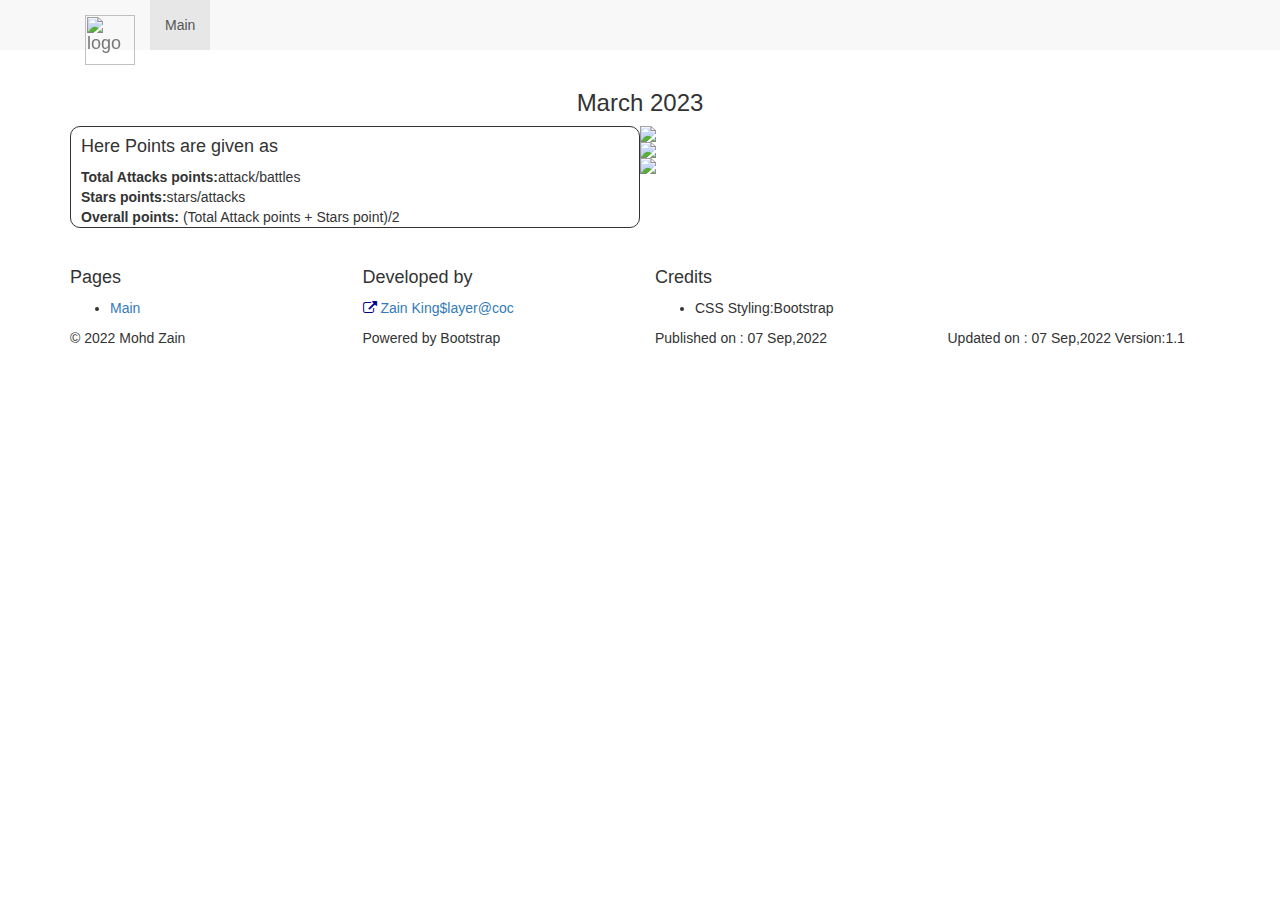
==== months/march.html @ 7e31b6b4 "Create march.html" ====
<html>
<head>
    <!-- Google tag (gtag.js) -->
    <title>Penn Rangers CWL</title>
    <link rel="icon" type="image/x-icon" href="ticon.png">
    <meta charset="utf-8">
    <meta name="viewport" content="width=device-width,initial-scale=1">

    <link rel="stylesheet" href="https://maxcdn.bootstrapcdn.com/bootstrap/3.4.0/css/bootstrap.min.css">
    <link rel="stylesheet" href="../style.css">
    <link rel="stylesheet" href="https://cdnjs.cloudflare.com/ajax/libs/animate.css/3.7.2/animate.min.css"> 
     
    <!-- jQuery library -->
    <script src="https://ajax.googleapis.com/ajax/libs/jquery/3.4.1/jquery.min.js"></script>
    <link href="https://stackpath.bootstrapcdn.com/font-awesome/4.7.0/css/font-awesome.min.css" rel="stylesheet" integrity="sha384-wvfXpqpZZVQGK6TAh5PVlGOfQNHSoD2xbE+QkPxCAFlNEevoEH3Sl0sibVcOQVnN" crossorigin="anonymous">
    <link rel="stylesheet" href="https://fonts.googleapis.com/css?family=Audiowide|Sofia|Trirong">

</head>
<body>

<nav class="navbar navbar-fixed-top">
    <div class="navbar-default" id="navbar"><!-- navbar start-->
        <div class="container"><!-- container start-->
            <div class="navbar-header">
                <a class="navbar-brand home" href="index.html">
                    <img src="../images/logo.png" alt="logo" class="hidden-xs" style="width:50px; height: 50px;"><!-- LOGO-->
                    <img src="../images/logo.png" alt="logo" class="visible-xs" style="width:50px; height:50px;">
                </a>


                <button type="button" class="navbar-toggle" data-toggle="collapse" data-target="#navigation">
                    <span class="sr-only">Toggle Navigation</span>
                    <i class="fa fa-align-justify"></i>
                    
                </button>
            </div>
            <div class="navbar-collapse collapse" id="navigation"> <!-- navbar start-->
                <div class="padding-nav"> <!-- padding start-->
                    <ul class="nav navbar-nav navbar-left">
                        <li class="active">
                            <a href="../index.html">Main</a>
                        </li>
                    </ul>
                </div>
            </div>
        </div>
    </div>
</nav>
<div class="container" style="margin-top: 70px; margin-bottom: 20px;">
    <div class="box">
        <div class="box-header">
            <h3 style="text-align: center;">March 2023</h3>
        </div>
        <div style="border-style:solid;border-radius: 10px; border-width: 1px; padding-left: 10px; margin-bottom: 10px;" class="col-md-6 col-xs-12">
            <h4>Here Points are given as</h4>
        <h5 style="font-weight: bolder; display: inline;">Total Attacks points:</h5><p style="display: inline;" class="p1">attack/battles</p>
        <br/>
        <h5 style="font-weight: bolder; display: inline;">Stars points:</h5><p style="display: inline;" class="p1">stars/attacks</p> <br/>
        <h5 style="font-weight: bolder; display: inline;">Overall points:</h5><p style="display: inline;" class="p1">
            (Total Attack points + Stars point)/2
        </p>
        </div>
        <div style="margin-top:10px;">
            <img src="../monthimage/march1.png" class="img-responsive">
        <img src="../monthimage/march2.png" class="img-responsive">
        <img src="../monthimage/march3.png" class="img-responsive">
        </div>
    </div>
</div>
    
      
<!-- FOOTER -->
<div id="footer">
    <div class="container">
        <div class="row">
            <div class="col-md-3 col-sm-6">
                <h4>Pages</h4>
                <ul>
                    <li><a href="index.html">Main</a></li>
                </ul>
                <hr class="hidden-md hidden-lg hidden-sm">
            </div>
            <div class="col-md-3 col-sm-6">
                <h4>Developed by</h4>
                <a href="https://mohdzain98.github.io/zain.github.io/index.html" target="_BLANK"><i class="fa fa-external-link" style="color: darkblue;"></i> Zain King$layer@coc</a>
                <br>
                <hr class="hidden-md hidden-lg hidden-sm">
            </div>
            <div class="col-md-3 col-sm-6" >
                <h4>Credits</h4>
                <ul>
                    <li><p>CSS Styling:Bootstrap</p></li>
                </ul>

            </div>
        </div>
        
    </div>
</div>



<div id="copyright">
    <div class="container">
        <div class="row">
        <div class="col-md-3 col-xs-5">
            <p>
                &copy; 2022 Mohd Zain
            </p>
        
            <p class="visible-xs">Powered by Bootstrap
                <br></p>    
        </div>
        <div class="col-md-3">
            <p class="center hidden-xs">
                Powered by Bootstrap
            </p>
        </div>
        <div class="col-md-3 col-xs-6">
            <p>
                Published on : 07 Sep,2022
            </p>
            <p class="visible-xs">Updated on : 07 Sep,2022 Version:1.1</p>
        </div>
        <div class="col-md-3 col-xs-6">
            <p class="hidden-xs">
                Updated on : 07 Sep,2022 Version:1.1

            </p>
            
        </div>
        </div>
    </div>
    
</div>



    


    <script src="https://maxcdn.bootstrapcdn.com/bootstrap/3.4.0/js/bootstrap.min.js"></script>
</body>
</html>
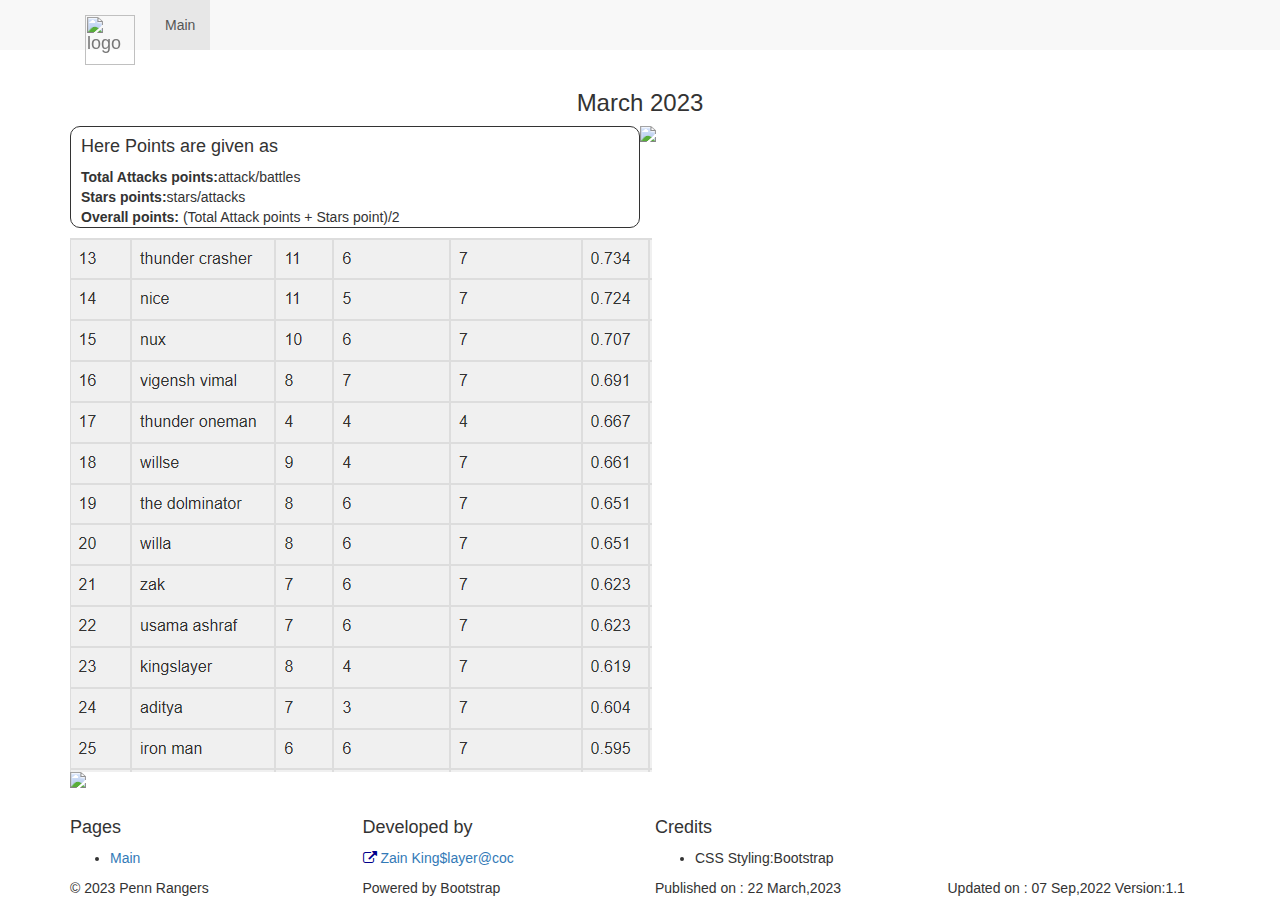
==== commit 56674406: "Update march.html" ====
--- a/months/march.html
+++ b/months/march.html
@@ -105,7 +105,7 @@
         <div class="row">
         <div class="col-md-3 col-xs-5">
             <p>
-                &copy; 2022 Mohd Zain
+                &copy; 2023 Penn Rangers
             </p>
         
             <p class="visible-xs">Powered by Bootstrap
@@ -118,7 +118,7 @@
         </div>
         <div class="col-md-3 col-xs-6">
             <p>
-                Published on : 07 Sep,2022
+                Published on : 22 March,2023
             </p>
             <p class="visible-xs">Updated on : 07 Sep,2022 Version:1.1</p>
         </div>
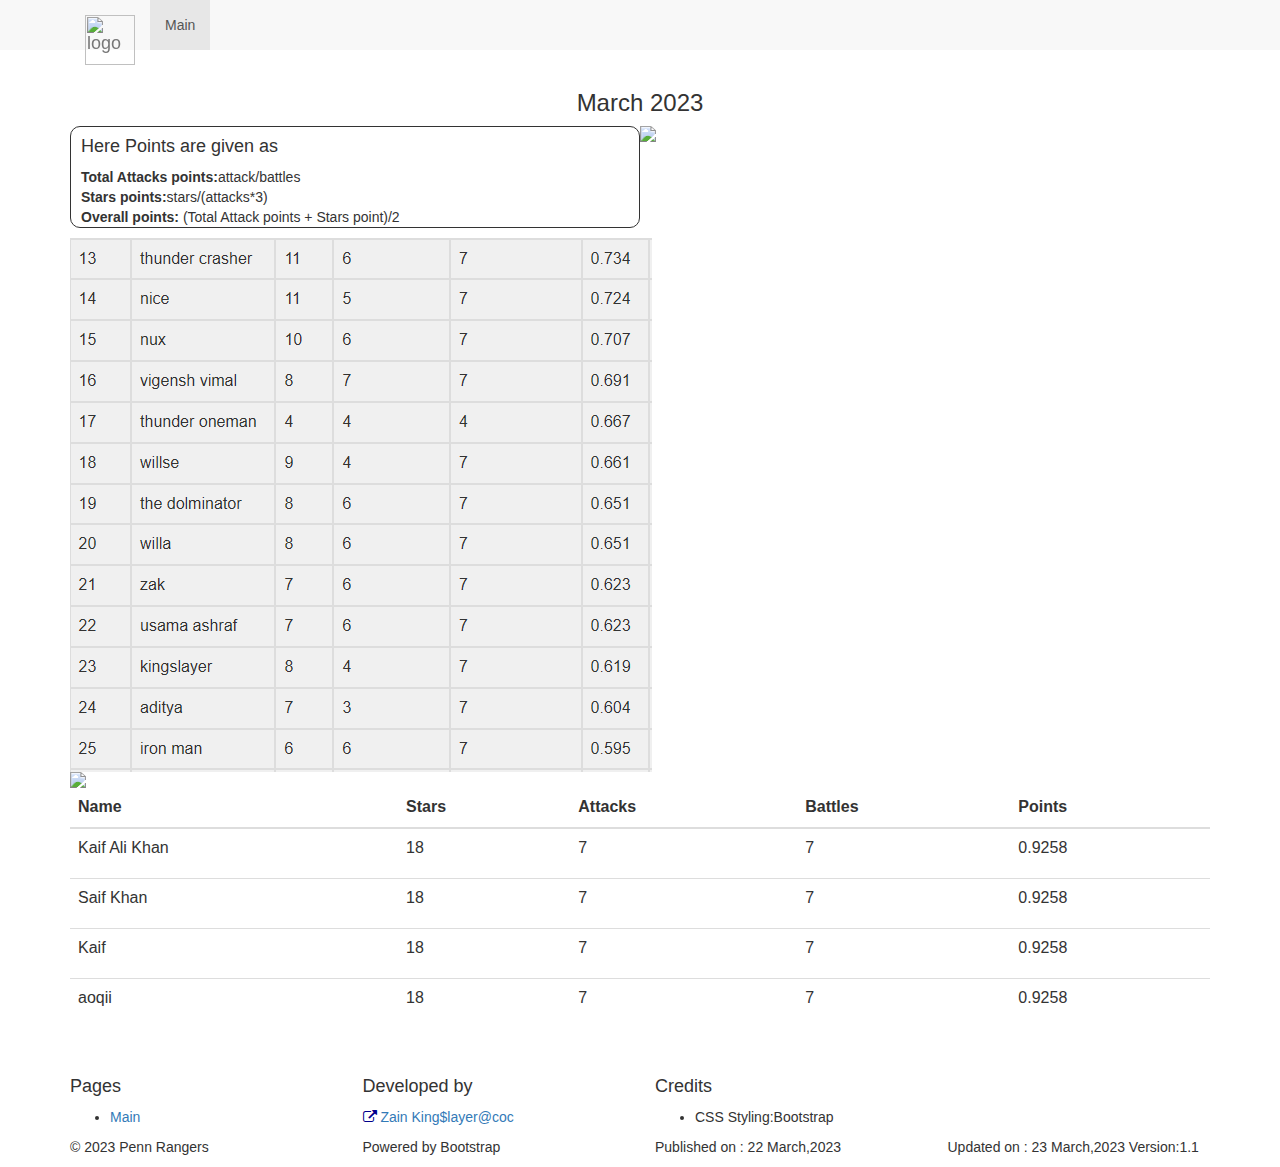
==== commit dac387f4: "Update march.html" ====
--- a/months/march.html
+++ b/months/march.html
@@ -22,7 +22,7 @@
     <div class="navbar-default" id="navbar"><!-- navbar start-->
         <div class="container"><!-- container start-->
             <div class="navbar-header">
-                <a class="navbar-brand home" href="index.html">
+                <a class="navbar-brand home" href="../index.html">
                     <img src="../images/logo.png" alt="logo" class="hidden-xs" style="width:50px; height: 50px;"><!-- LOGO-->
                     <img src="../images/logo.png" alt="logo" class="visible-xs" style="width:50px; height:50px;">
                 </a>
@@ -55,15 +55,34 @@
             <h4>Here Points are given as</h4>
         <h5 style="font-weight: bolder; display: inline;">Total Attacks points:</h5><p style="display: inline;" class="p1">attack/battles</p>
         <br/>
-        <h5 style="font-weight: bolder; display: inline;">Stars points:</h5><p style="display: inline;" class="p1">stars/attacks</p> <br/>
+        <h5 style="font-weight: bolder; display: inline;">Stars points:</h5><p style="display: inline;" class="p1">stars/(attacks*3)</p> <br/>
         <h5 style="font-weight: bolder; display: inline;">Overall points:</h5><p style="display: inline;" class="p1">
             (Total Attack points + Stars point)/2
         </p>
         </div>
         <div style="margin-top:10px;">
-            <img src="../monthimage/march1.png" class="img-responsive">
+            <img src="../monthimage/march1.png" class="img-responsive" style="width: auto; height:auto;">
         <img src="../monthimage/march2.png" class="img-responsive">
         <img src="../monthimage/march3.png" class="img-responsive">
+        </div>
+        <div class="table-responsive">
+            <table class="table">
+                <thead>
+                    <tr>
+                        <th>Name</th>
+                        <th>Stars</th>
+                        <th>Attacks</th>
+                        <th>Battles</th>
+                        <th>Points</th>
+                    </tr>
+                </thead>
+                <tbody>
+                    <tr><td><p>Kaif Ali Khan</p></td><td>18</td><td>7</td><td>7</td><td>0.9258</td></tr>
+                    <tr><td><p>Saif Khan</p></td><td>18</td><td>7</td><td>7</td><td>0.9258</td></tr>
+                    <tr><td><p>Kaif</p></td><td>18</td><td>7</td><td>7</td><td>0.9258</td></tr>
+                    <tr><td><p>aoqii</p></td><td>18</td><td>7</td><td>7</td><td>0.9258</td></tr>
+                </tbody>
+            </table>
         </div>
     </div>
 </div>
@@ -120,11 +139,11 @@
             <p>
                 Published on : 22 March,2023
             </p>
-            <p class="visible-xs">Updated on : 07 Sep,2022 Version:1.1</p>
+            <p class="visible-xs">Updated on : 23 March,2023 Version:1.1</p>
         </div>
         <div class="col-md-3 col-xs-6">
             <p class="hidden-xs">
-                Updated on : 07 Sep,2022 Version:1.1
+                Updated on : 23 March,2023 Version:1.1
 
             </p>
             
@@ -141,4 +160,4 @@
 
     <script src="https://maxcdn.bootstrapcdn.com/bootstrap/3.4.0/js/bootstrap.min.js"></script>
 </body>
-</html>+</html>
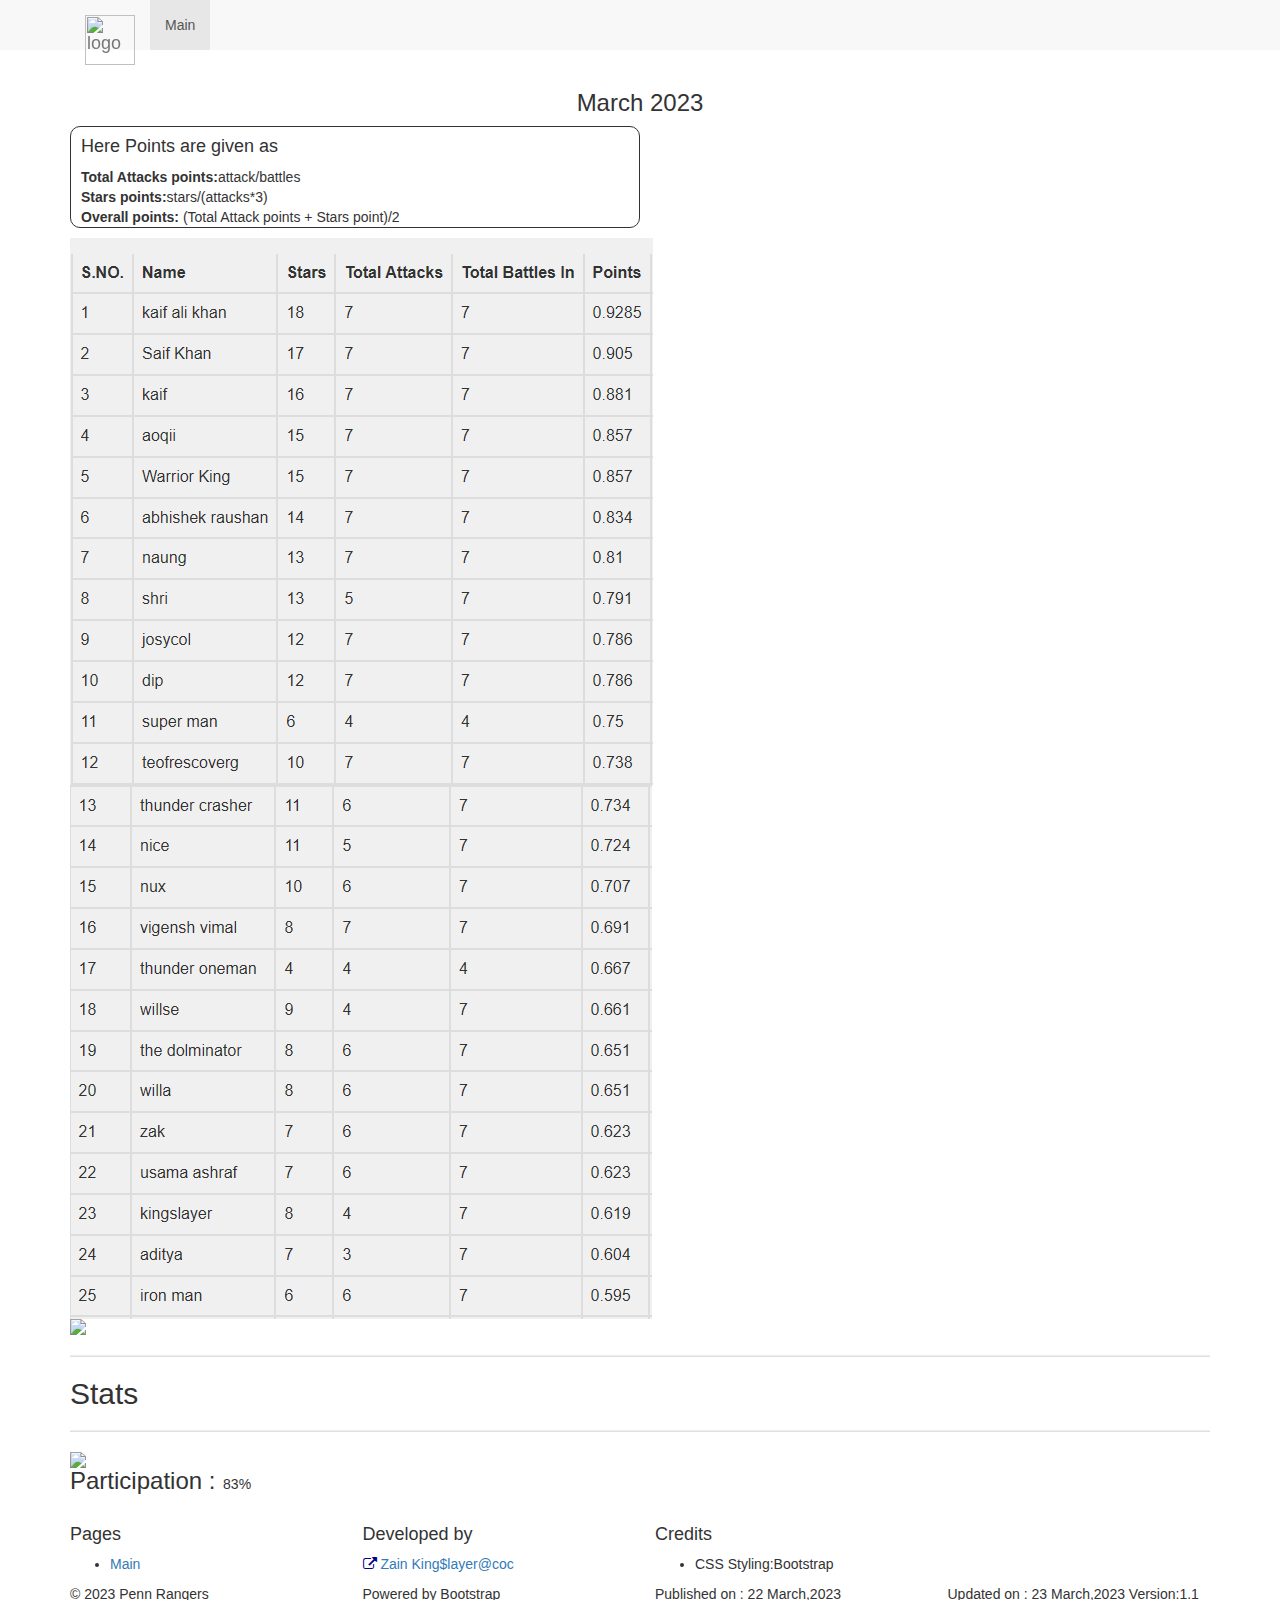
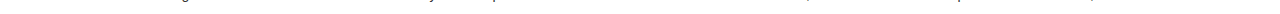
==== commit c2416326: "Update march.html" ====
--- a/months/march.html
+++ b/months/march.html
@@ -61,29 +61,20 @@
         </p>
         </div>
         <div style="margin-top:10px;">
-            <img src="../monthimage/march1.png" class="img-responsive" style="width: auto; height:auto;">
-        <img src="../monthimage/march2.png" class="img-responsive">
-        <img src="../monthimage/march3.png" class="img-responsive">
+        <img src="../monthimage/march/march1.png" class="img-responsive hidden-xs" style="width: auto; height:auto;">
+        <img src="../monthimage/march/march2.png" class="img-responsive hidden-xs" style="width: auto; height:auto;">
+        <img src="../monthimage/march/march3.png" class="img-responsive hidden-xs" style="width: auto; height:auto;">
+        <img src="../monthimage/march/marsm1.png" class="img-responsive visible-xs" style="width: auto; height:auto;">
+        <img src="../monthimage/march/marsm2.png" class="img-responsive visible-xs" style="width: auto; height:auto;">
+        <img src="../monthimage/march/marsm3.png" class="img-responsive visible-xs" style="width: auto; height:auto;">
         </div>
-        <div class="table-responsive">
-            <table class="table">
-                <thead>
-                    <tr>
-                        <th>Name</th>
-                        <th>Stars</th>
-                        <th>Attacks</th>
-                        <th>Battles</th>
-                        <th>Points</th>
-                    </tr>
-                </thead>
-                <tbody>
-                    <tr><td><p>Kaif Ali Khan</p></td><td>18</td><td>7</td><td>7</td><td>0.9258</td></tr>
-                    <tr><td><p>Saif Khan</p></td><td>18</td><td>7</td><td>7</td><td>0.9258</td></tr>
-                    <tr><td><p>Kaif</p></td><td>18</td><td>7</td><td>7</td><td>0.9258</td></tr>
-                    <tr><td><p>aoqii</p></td><td>18</td><td>7</td><td>7</td><td>0.9258</td></tr>
-                </tbody>
-            </table>
+        <div>
+            <hr class="hr hr-blur" style="background-color:#e0e0e0; height:1px;">
+            <h2>Stats</h2>
+            <hr class="hr hr-blur" style="background-color:#e0e0e0; height:1px;">
+            <img src="../monthimage/march/marchstat.png">
         </div>
+        <h3 style="display: inline;">Participation : </h3><p class="p1" style="display:inline; padding-left: 1px;">83%</p>
     </div>
 </div>
     
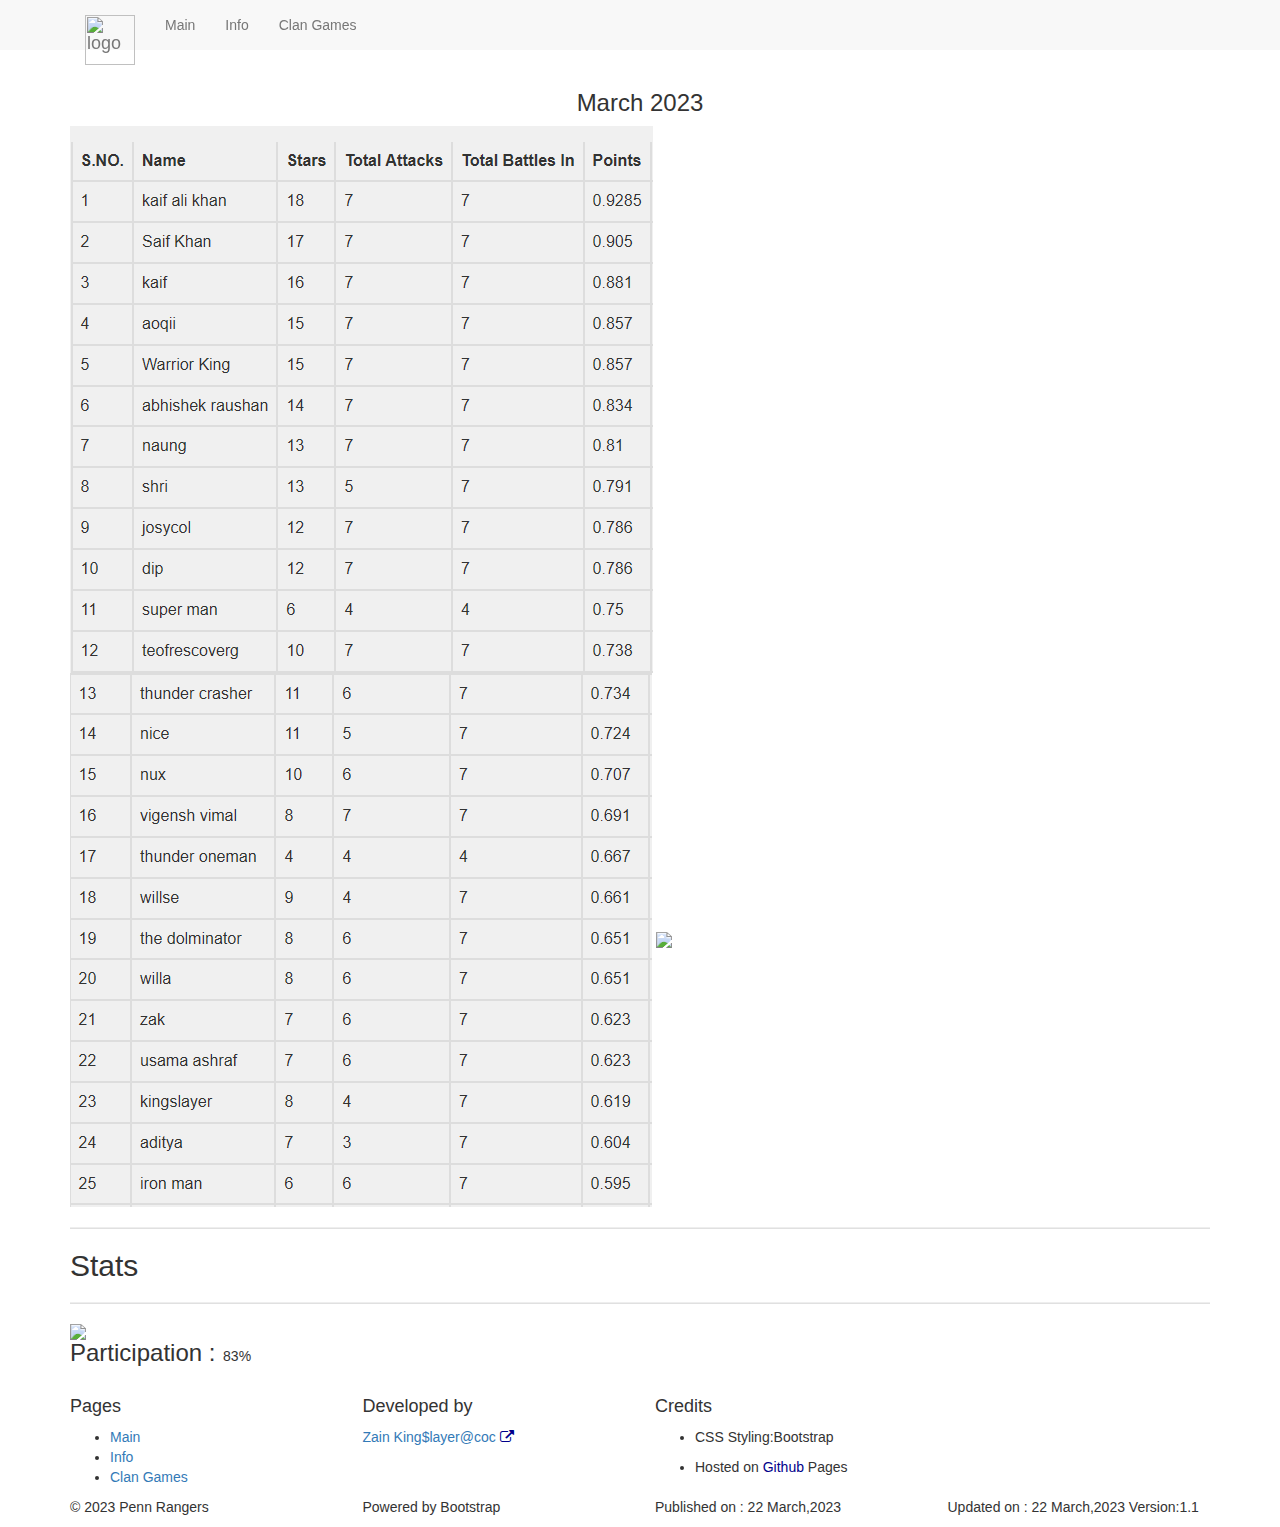
==== commit d235ce82: "Update march.html" ====
--- a/months/march.html
+++ b/months/march.html
@@ -37,9 +37,13 @@
             <div class="navbar-collapse collapse" id="navigation"> <!-- navbar start-->
                 <div class="padding-nav"> <!-- padding start-->
                     <ul class="nav navbar-nav navbar-left">
-                        <li class="active">
+                        <li >
                             <a href="../index.html">Main</a>
                         </li>
+                        <li >
+                            <a href="../info.html">Info</a>
+                        </li>
+                         <li><a href="../clangames.html">Clan Games</a></li>
                     </ul>
                 </div>
             </div>
@@ -51,22 +55,13 @@
         <div class="box-header">
             <h3 style="text-align: center;">March 2023</h3>
         </div>
-        <div style="border-style:solid;border-radius: 10px; border-width: 1px; padding-left: 10px; margin-bottom: 10px;" class="col-md-6 col-xs-12">
-            <h4>Here Points are given as</h4>
-        <h5 style="font-weight: bolder; display: inline;">Total Attacks points:</h5><p style="display: inline;" class="p1">attack/battles</p>
-        <br/>
-        <h5 style="font-weight: bolder; display: inline;">Stars points:</h5><p style="display: inline;" class="p1">stars/(attacks*3)</p> <br/>
-        <h5 style="font-weight: bolder; display: inline;">Overall points:</h5><p style="display: inline;" class="p1">
-            (Total Attack points + Stars point)/2
-        </p>
-        </div>
         <div style="margin-top:10px;">
-        <img src="../monthimage/march/march1.png" class="img-responsive hidden-xs" style="width: auto; height:auto;">
-        <img src="../monthimage/march/march2.png" class="img-responsive hidden-xs" style="width: auto; height:auto;">
-        <img src="../monthimage/march/march3.png" class="img-responsive hidden-xs" style="width: auto; height:auto;">
-        <img src="../monthimage/march/marsm1.png" class="img-responsive visible-xs" style="width: auto; height:auto;">
-        <img src="../monthimage/march/marsm2.png" class="img-responsive visible-xs" style="width: auto; height:auto;">
-        <img src="../monthimage/march/marsm3.png" class="img-responsive visible-xs" style="width: auto; height:auto;">
+        <img src="../monthimage/march/march1.png" class=" hidden-xs" style="width: auto; height:auto;">
+        <img src="../monthimage/march/march2.png" class=" hidden-xs" style="width: auto; height:auto;">
+        <img src="../monthimage/march/march3.png" class=" hidden-xs" style="width: auto; height:auto;">
+        <img src="../monthimage/march/marsm1.png" class=" visible-xs" style="width: auto; height:auto;">
+        <img src="../monthimage/march/marsm2.png" class="visible-xs" style="width: auto; height:auto;">
+        <img src="../monthimage/march/marsm3.png" class=" visible-xs" style="width: auto; height:auto;">
         </div>
         <div>
             <hr class="hr hr-blur" style="background-color:#e0e0e0; height:1px;">
@@ -86,13 +81,16 @@
             <div class="col-md-3 col-sm-6">
                 <h4>Pages</h4>
                 <ul>
-                    <li><a href="index.html">Main</a></li>
+                    <li><a href="../index.html">Main</a></li>
+                    <li><a href="../info.html">Info</a></li>
+                    <li><a href="../clangames.html">Clan Games</a></li>
                 </ul>
                 <hr class="hidden-md hidden-lg hidden-sm">
             </div>
             <div class="col-md-3 col-sm-6">
                 <h4>Developed by</h4>
-                <a href="https://mohdzain98.github.io/zain.github.io/index.html" target="_BLANK"><i class="fa fa-external-link" style="color: darkblue;"></i> Zain King$layer@coc</a>
+                <a href="https://mohdzain98.github.io/zain.github.io/index.html" target="_BLANK">Zain King$layer@coc
+                 <i class="fa fa-external-link" style="color: darkblue;"></i></a>
                 <br>
                 <hr class="hidden-md hidden-lg hidden-sm">
             </div>
@@ -100,6 +98,8 @@
                 <h4>Credits</h4>
                 <ul>
                     <li><p>CSS Styling:Bootstrap</p></li>
+                    <li><p>Hosted on <a href="https://github.com/Codebrokers111/PennRangersCWL" target="_BLANK"
+                    style="color: darkblue;"    >Github</a> Pages</p></li>
                 </ul>
 
             </div>
@@ -130,11 +130,11 @@
             <p>
                 Published on : 22 March,2023
             </p>
-            <p class="visible-xs">Updated on : 23 March,2023 Version:1.1</p>
+            <p class="visible-xs">Updated on : 22 March,2023 Version:1.1</p>
         </div>
         <div class="col-md-3 col-xs-6">
             <p class="hidden-xs">
-                Updated on : 23 March,2023 Version:1.1
+                Updated on : 22 March,2023 Version:1.1
 
             </p>
             
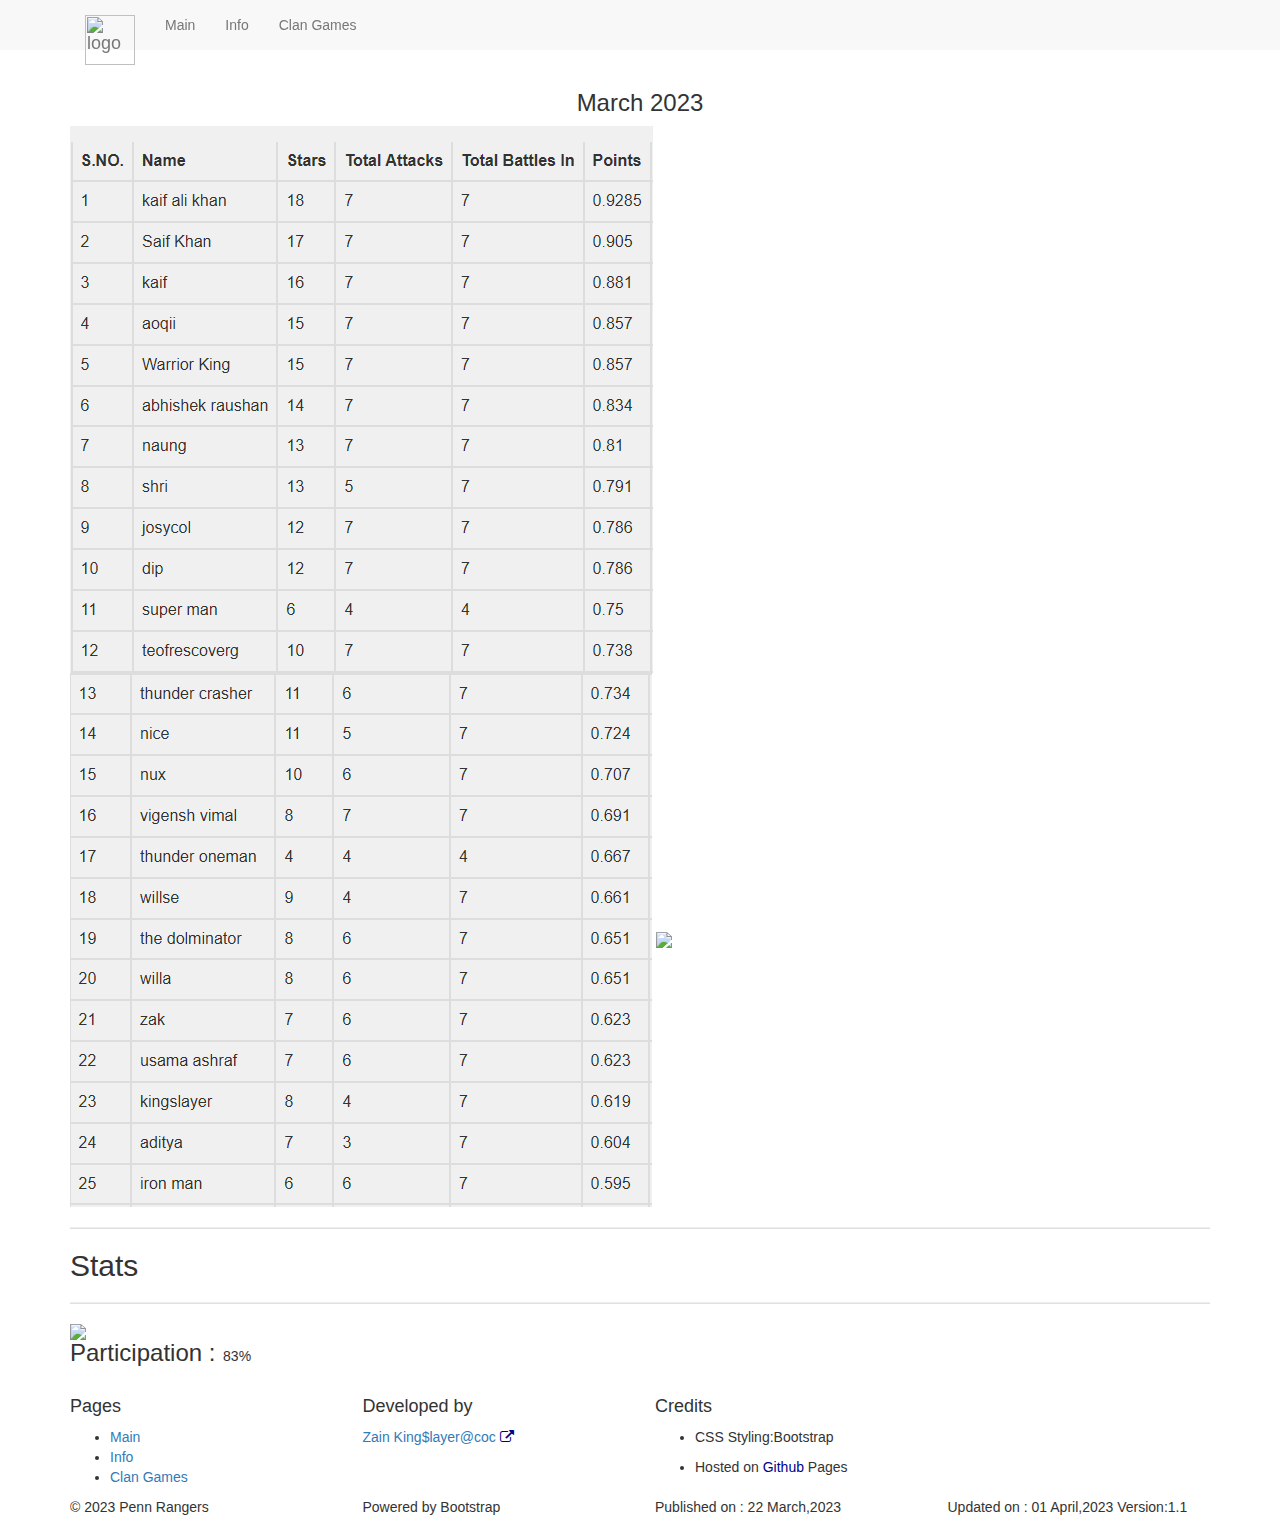
==== commit 57003723: "Update march.html" ====
--- a/months/march.html
+++ b/months/march.html
@@ -130,11 +130,11 @@
             <p>
                 Published on : 22 March,2023
             </p>
-            <p class="visible-xs">Updated on : 22 March,2023 Version:1.1</p>
+            <p class="visible-xs">Updated on : 01 April,2023 Version:1.1</p>
         </div>
         <div class="col-md-3 col-xs-6">
             <p class="hidden-xs">
-                Updated on : 22 March,2023 Version:1.1
+                Updated on : 01 April,2023 Version:1.1
 
             </p>
             
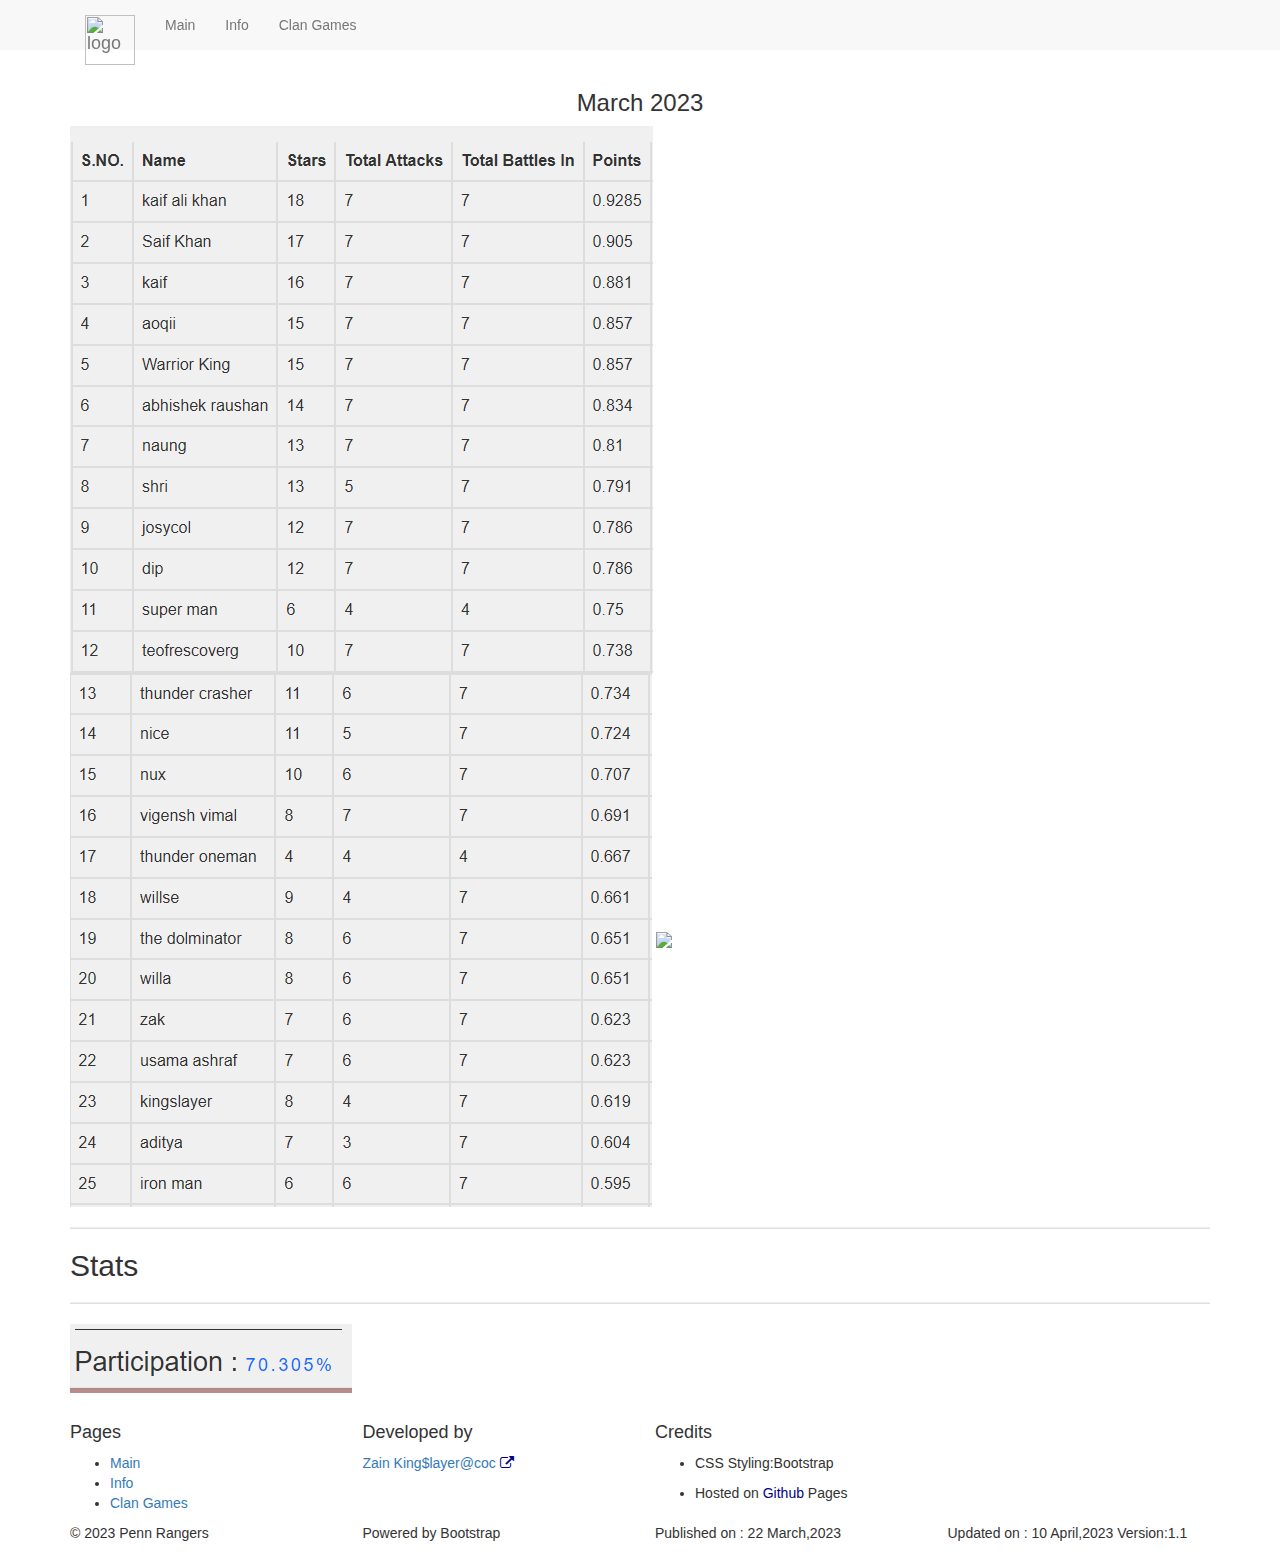
==== commit 51e4cda3: "Update march.html" ====
--- a/months/march.html
+++ b/months/march.html
@@ -69,7 +69,7 @@
             <hr class="hr hr-blur" style="background-color:#e0e0e0; height:1px;">
             <img src="../monthimage/march/marchstat.png">
         </div>
-        <h3 style="display: inline;">Participation : </h3><p class="p1" style="display:inline; padding-left: 1px;">83%</p>
+        
     </div>
 </div>
     
@@ -130,11 +130,11 @@
             <p>
                 Published on : 22 March,2023
             </p>
-            <p class="visible-xs">Updated on : 01 April,2023 Version:1.1</p>
+            <p class="visible-xs">Updated on : 10 April,2023 Version:1.1</p>
         </div>
         <div class="col-md-3 col-xs-6">
             <p class="hidden-xs">
-                Updated on : 01 April,2023 Version:1.1
+                Updated on : 10 April,2023 Version:1.1
 
             </p>
             
